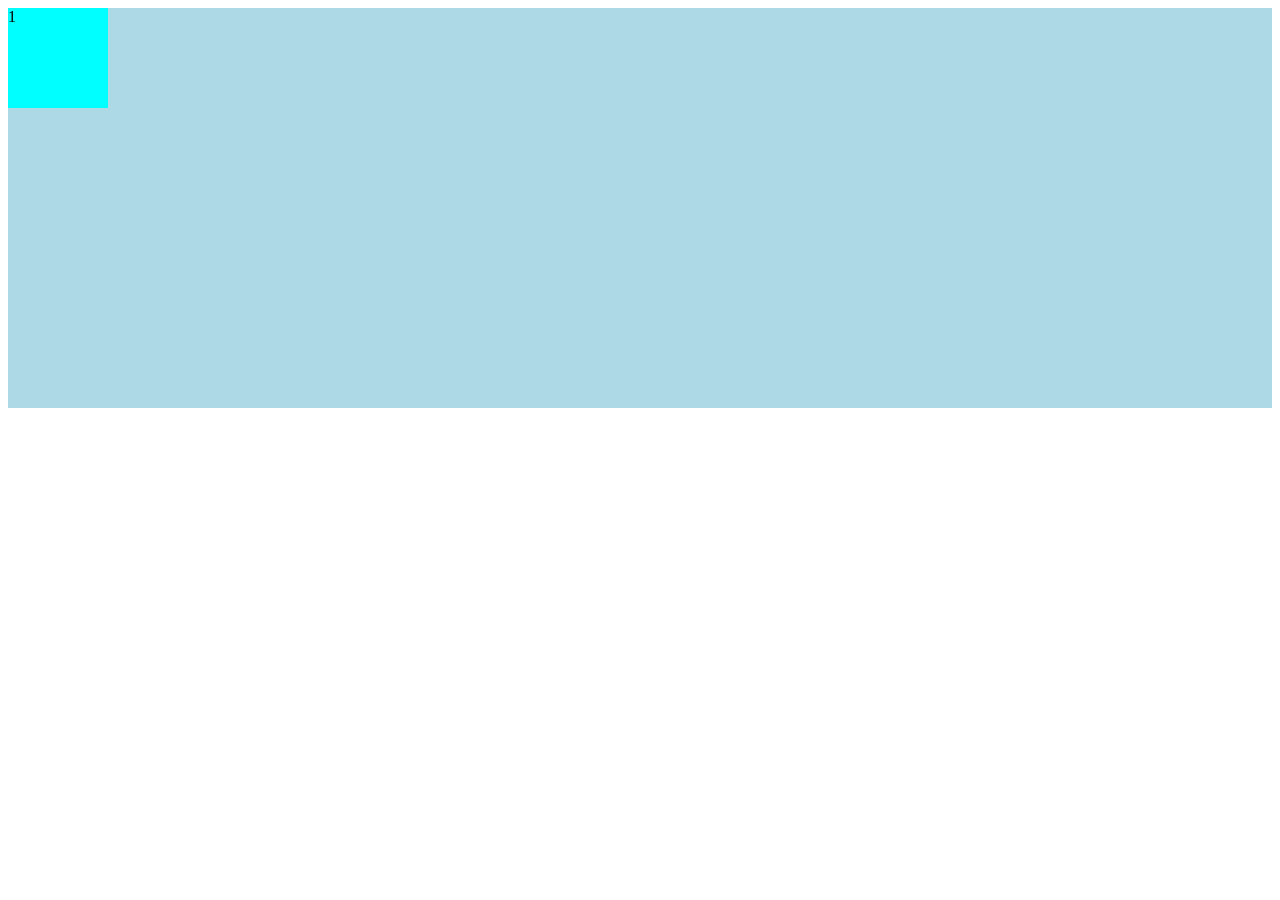
==== 25June/index.html @ 068058a7 "doing something different than js this tme" ====
<!DOCTYPE html>
<html lang="en">
<head>
    <meta charset="UTF-8">
    <meta name="viewport" content="width=device-width, initial-scale=1.0">
    <title>Grid</title>
    <link rel="stylesheet" href= "Grid.css">
</head>
<body>
  <div class="container">  
<span class = "box">1</span>
</div>

</body>
</html>
---- 25June/Grid.css ----
.container{
    background-color: lightblue;
    /* min-height: 34px; */
    display: grid;
    height:auto;
    width:auto;
    /* grid-template-columns: 123px 123px;
    grid-template-rows: 123px 345px 345px;  */

/* //now if we have to make many tows and columns then we
can use a function called "repeat()" */
grid-template-rows: repeat(4 ,100px);
grid-template-columns: repeat(5, 100px);
/* repeat 5 times 100px */
}
.box{
    background-color:aqua;
}
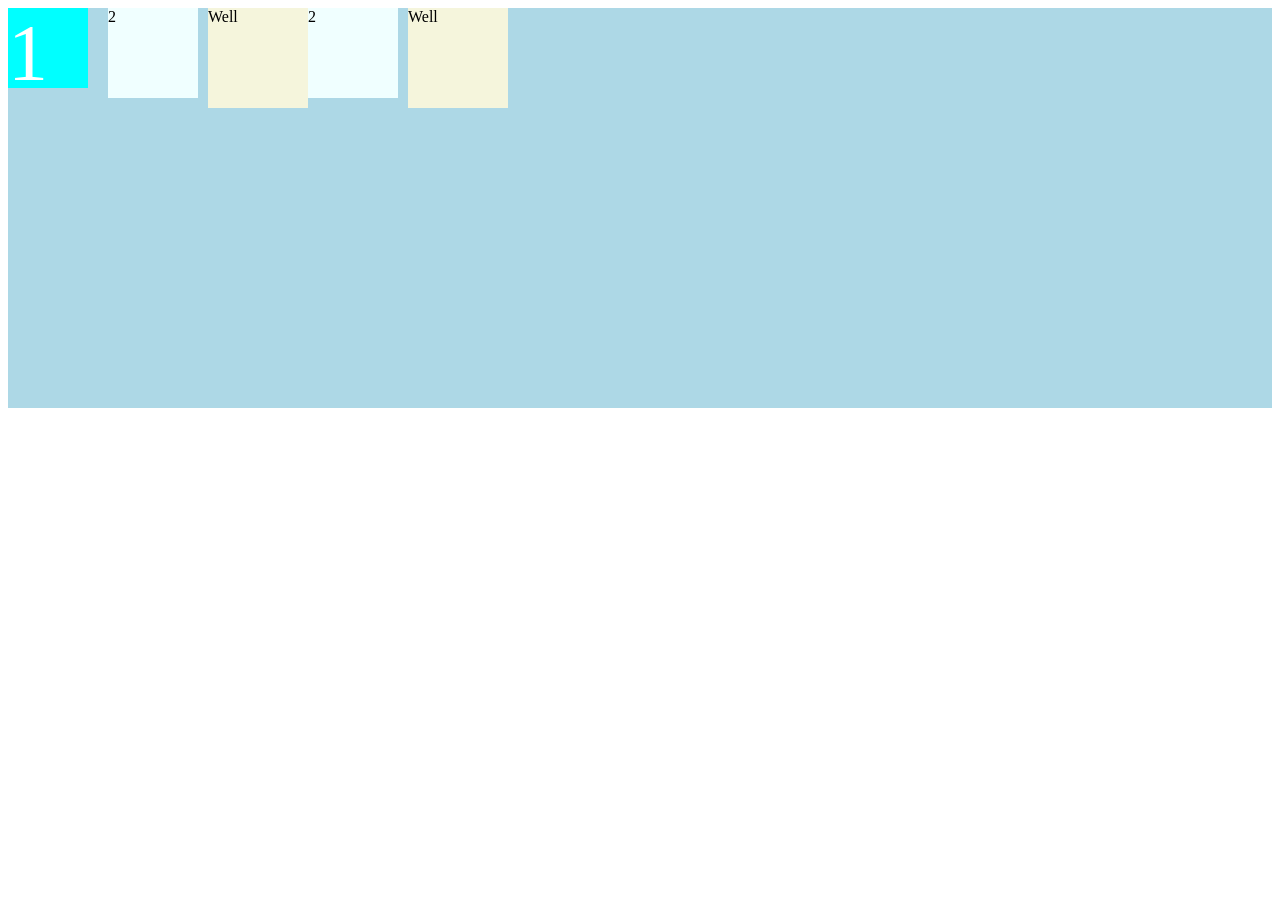
==== commit 69831161: "some practice" ====
--- a/25June/index.html
+++ b/25June/index.html
@@ -8,7 +8,18 @@
 </head>
 <body>
   <div class="container">  
+
 <span class = "box">1</span>
+
+ <span class="box-2"> 2</span>
+
+<span class = "box-3" >Well  </span> 
+
+
+ <span class="box-2"> 2</span>
+
+<span class = "box-3" >Well  </span> 
+
 </div>
 
 </body>
--- a/25June/Grid.css
+++ b/25June/Grid.css
@@ -15,4 +15,32 @@
 }
 .box{
     background-color:aqua;
+    color: white;
+    font-size:5em;
+    
+                            /* Now when we see in the devtool go to computer tick and then search display it will show span as a block element 
+                              while :span is a inline element why? 
+                                Because when we applay display:flex or display: grid; //uske andar jitne bhi item hote hai wo sab block ban jate hai ; */
+                                
+                                /* So before that there was no use of using width:  but because of display: grid;>>> it became block 
+                                and now width can be given to it  */
+   width:80px;
+   /* give it height too  */
+   height: 80px;
+}
+/* *{
+    box-sizing:border-box;
+} */
+
+
+.box-2{
+    background-color:azure;
+    height:90px;
+    width: 90px;
+
+}
+.box-3{
+    background-color:beige;
+    height: 100px;
+    width: 100px;
 }
